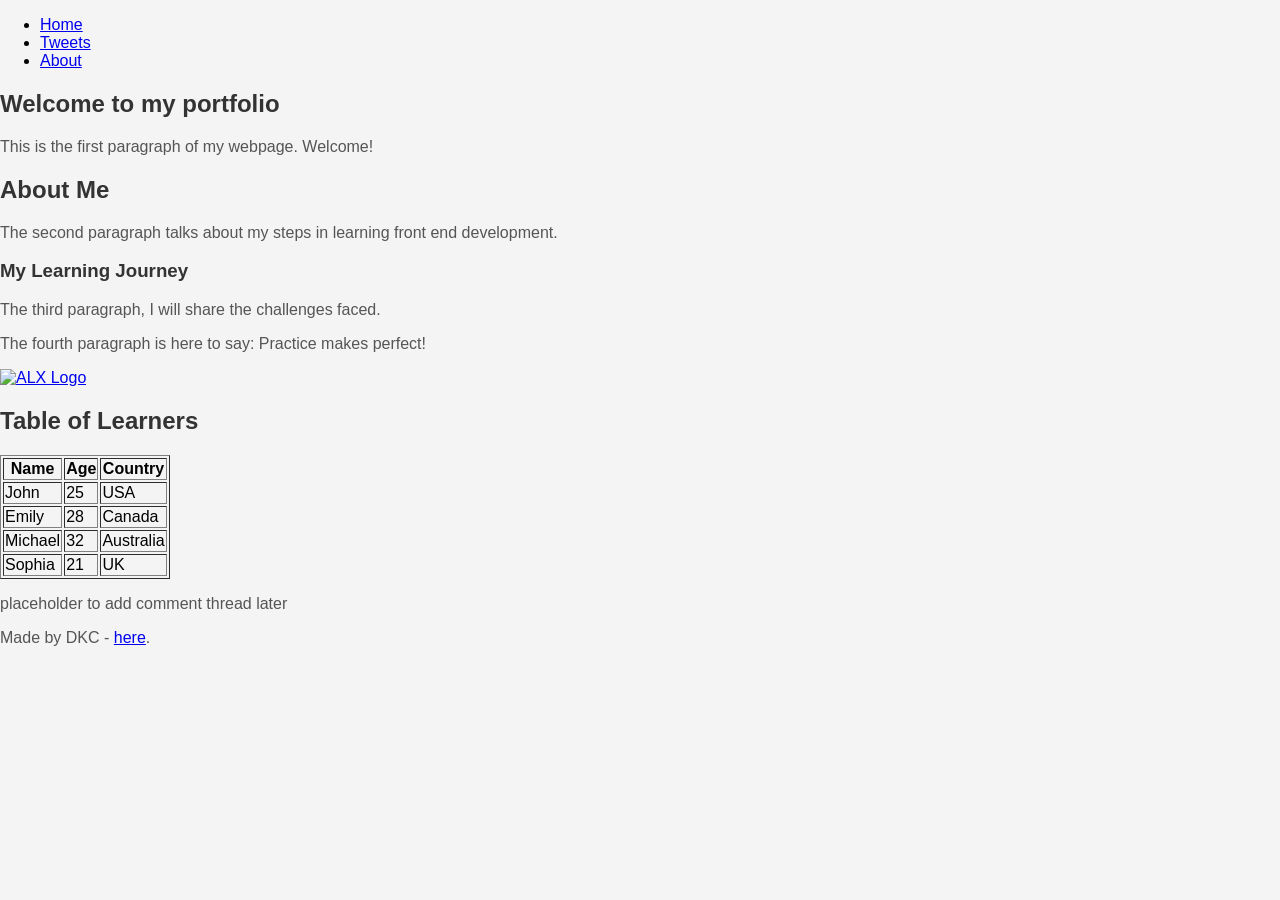
==== css_basic/index.html @ 31aeafc2 "Add basic CSS files and link them to HTML files" ====
<!DOCTYPE html>
<html lang="en">
<head>
    <meta charset="UTF-8">
    <meta name="viewport" content="width=device-width, initial-scale=1.0">
    <title>My First Portfolio</title>
    <link href="base.css" rel="stylesheet">
    <link href="styles.css" rel="stylesheet">
</head>
<body>
    <!-- Header -->
    <header>
        <ul>
            <li><a href="index.html">Home</a></li>
            <li><a href="tweets.html">Tweets</a></li>
            <li><a href="about.html">About</a></li>
        </ul>
    </header>

    <!-- Main Content -->
    <main>
        <!-- Article Content -->
        <article>
            <h1>Welcome to my portfolio</h1>
            <p>This is the first paragraph of my webpage. Welcome!</p>
            <h2>About Me</h2>
            <p>The second paragraph talks about my steps in learning front end development.</p>
            <h3>My Learning Journey</h3>
            <p>The third paragraph, I will share the challenges faced.</p>
            <p>The fourth paragraph is here to say: Practice makes perfect!</p>
            <a href="https://www.example.com" target="_blank">
                <img src="https://i.ibb.co/gTDZZT8/ALX-Logo-07.png" alt="ALX Logo">
            </a>
            
                <!-- Table of learners -->
                <section>
                    <h2>Table of Learners</h2>
                    <table border="1">
                        <thead>
                            <tr>
                                <th>Name</th>
                                <th>Age</th>
                                <th>Country</th>
                            </tr>
                        </thead>
                        <tbody>
                            <tr>
                                <td>John</td>
                                <td>25</td>
                                <td>USA</td>
                            </tr>
                            <tr>
                                <td>Emily</td>
                                <td>28</td>
                                <td>Canada</td>
                            </tr>
                            <tr>
                                <td>Michael</td>
                                <td>32</td>
                                <td>Australia</td>
                            </tr>
                            <tr>
                                <td>Sophia</td>
                                <td>21</td>
                                <td>UK</td>
                            </tr>
                        </tbody>
                    </table>
                </section>
                <!-- Your other content -->
            
        </article>

        <!-- Aside (with placeholder) -->
        <aside>
            <p>placeholder to add comment thread later</p>
        </aside>
    </main>

    <!-- Footer -->
    <footer>
        <p>Made by DKC - <a href="https://github.com/dkcheetham" target="_blank">here</a>.</p>
    </footer>
</body>
</html>
---- css_basic/base.css ----
/* base.css */
body {
    font-family: Arial, sans-serif;
    margin: 0;
    padding: 0;
    background-color: #f4f4f4;
}

h1, h2, h3 {
    color: #333;
}

p {
    font-size: 16px;
    color: #555;
}
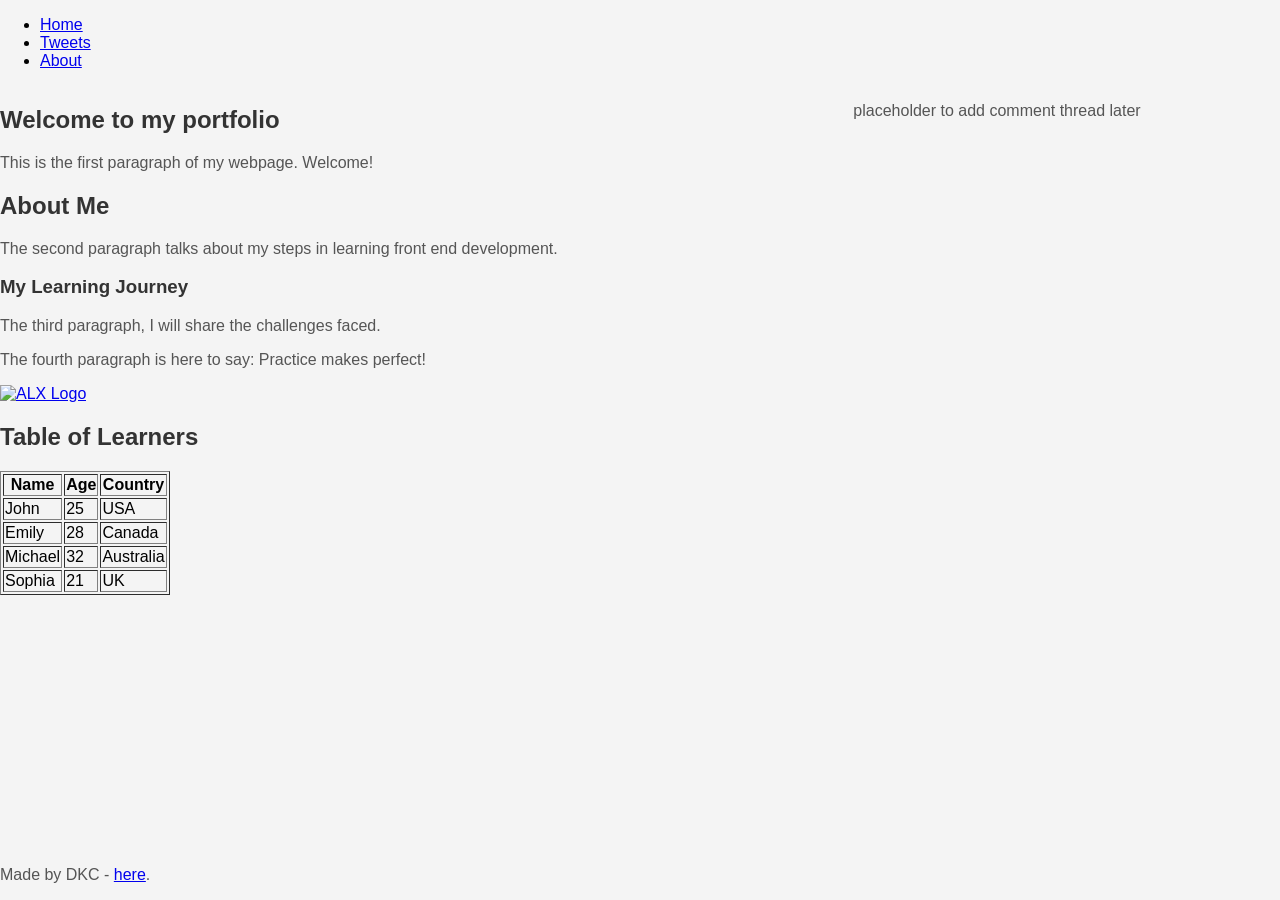
==== commit cd83a4ce: "Fix viewport tag and add works_on_smartphone class for responsive design" ====
--- a/css_basic/index.html
+++ b/css_basic/index.html
@@ -7,7 +7,8 @@
     <link href="base.css" rel="stylesheet">
     <link href="styles.css" rel="stylesheet">
 </head>
-<body>
+<body class="works_on_smartphone">
+
     <!-- Header -->
     <header>
         <ul>
--- a/css_basic/styles.css
+++ b/css_basic/styles.css
@@ -0,0 +1,24 @@
+/* Apply Flexbox to the <body> */
+body {
+    display: flex;
+    flex-direction: column;  /* Stack <header>, <main>, and <footer> vertically */
+    height: 100vh; /* Ensure the body fills the viewport height */
+}
+
+/* Apply Flexbox to the <main> */
+main {
+    display: flex;
+    flex-direction: row; /* Arrange <article> and <aside> side by side */
+    flex: auto; /* Allow <main> to have automatic height and width */
+}
+/* Make <article> take 2/3 of the width */
+article {
+    flex: 2; /* This takes up 2 parts of the space */
+    overflow-y: auto; /* Enable scrolling within <article> */
+}
+
+/* Make <aside> take 1/3 of the width */
+aside {
+    flex: 1; /* This takes up 1 part of the space */
+    overflow-y: auto; /* Enable scrolling within <aside> */
+}
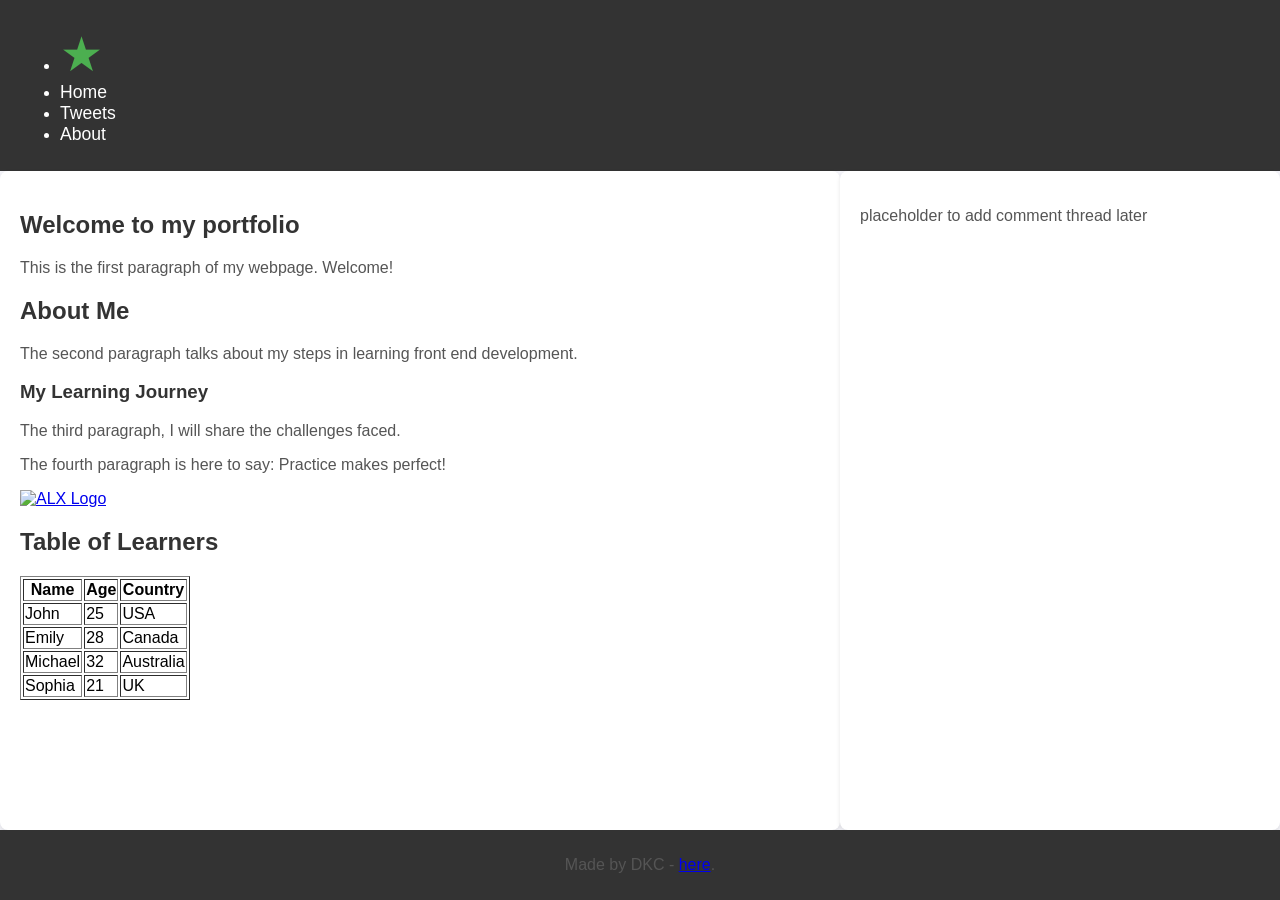
==== commit 53f172a7: "Updated header and logo styling, added responsive design" ====
--- a/css_basic/index.html
+++ b/css_basic/index.html
@@ -12,6 +12,7 @@
     <!-- Header -->
     <header>
         <ul>
+            <li><a href="#" class="logo">&starf;</a></li> <!-- Star symbol as the logo -->
             <li><a href="index.html">Home</a></li>
             <li><a href="tweets.html">Tweets</a></li>
             <li><a href="about.html">About</a></li>
--- a/css_basic/styles.css
+++ b/css_basic/styles.css
@@ -3,6 +3,8 @@
     display: flex;
     flex-direction: column;  /* Stack <header>, <main>, and <footer> vertically */
     height: 100vh; /* Ensure the body fills the viewport height */
+    background-color: #f4f4f9;  /* Light background color for the entire page */
+    font-family: 'Arial', sans-serif; /* Set a clean, readable font */
 }
 
 /* Apply Flexbox to the <main> */
@@ -11,14 +13,79 @@
     flex-direction: row; /* Arrange <article> and <aside> side by side */
     flex: auto; /* Allow <main> to have automatic height and width */
 }
+
 /* Make <article> take 2/3 of the width */
 article {
     flex: 2; /* This takes up 2 parts of the space */
     overflow-y: auto; /* Enable scrolling within <article> */
+    background-color: #ffffff; /* White background for the article */
+    padding: 20px; /* Add padding inside the article */
+    border-radius: 8px; /* Rounded corners for the article */
+    box-shadow: 0 2px 4px rgba(0, 0, 0, 0.1); /* Subtle shadow around the article */
 }
 
 /* Make <aside> take 1/3 of the width */
 aside {
     flex: 1; /* This takes up 1 part of the space */
     overflow-y: auto; /* Enable scrolling within <aside> */
+    background-color: #ffffff; /* White background for the aside */
+    padding: 20px; /* Add padding inside the aside */
+    border-radius: 8px; /* Rounded corners for the aside */
+    box-shadow: 0 2px 4px rgba(0, 0, 0, 0.1); /* Subtle shadow around the aside */
 }
+
+/* Style the logo */
+.logo {
+    font-size: 3rem;  /* Larger size for the logo */
+    color: #4CAF50;  /* Green color that fits your theme */
+    margin-right: 20px;  /* Add some space to the right */
+    text-decoration: none;  /* Remove underline from the logo */
+}
+
+/* Style the header */
+header {
+    background-color: #333;  /* Dark background for the header */
+    color: #fff;  /* White text color */
+    padding: 10px 20px;  /* Padding inside the header */
+    display: flex;
+    align-items: center;  /* Align items vertically in the center */
+    justify-content: flex-start; /* Align items to the left */
+}
+
+/* Style links in the header */
+header a {
+    color: #fff;  /* White color for the links */
+    text-decoration: none;  /* Remove underline */
+    margin-right: 20px;  /* Add space between links */
+    font-size: 1.1rem;  /* Slightly larger font size */
+}
+
+header a:hover {
+    text-decoration: underline;  /* Underline links on hover */
+}
+
+/* Style the footer */
+footer {
+    background-color: #333;  /* Dark background for the footer */
+    color: #fff;  /* White text color */
+    padding: 10px 20px;  /* Padding inside the footer */
+    text-align: center;  /* Center the text in the footer */
+}
+
+/* Responsive Design for mobile */
+@media (max-width: 768px) {
+    header {
+        flex-direction: column;  /* Stack the header items vertically on smaller screens */
+        align-items: flex-start;  /* Align to the left */
+    }
+
+    header a {
+        margin-right: 0;  /* Remove right margin for stacked links */
+        margin-bottom: 10px;  /* Space between links */
+    }
+
+    .logo {
+        font-size: 2rem;  /* Reduce logo size for mobile */
+    }
+}
+
